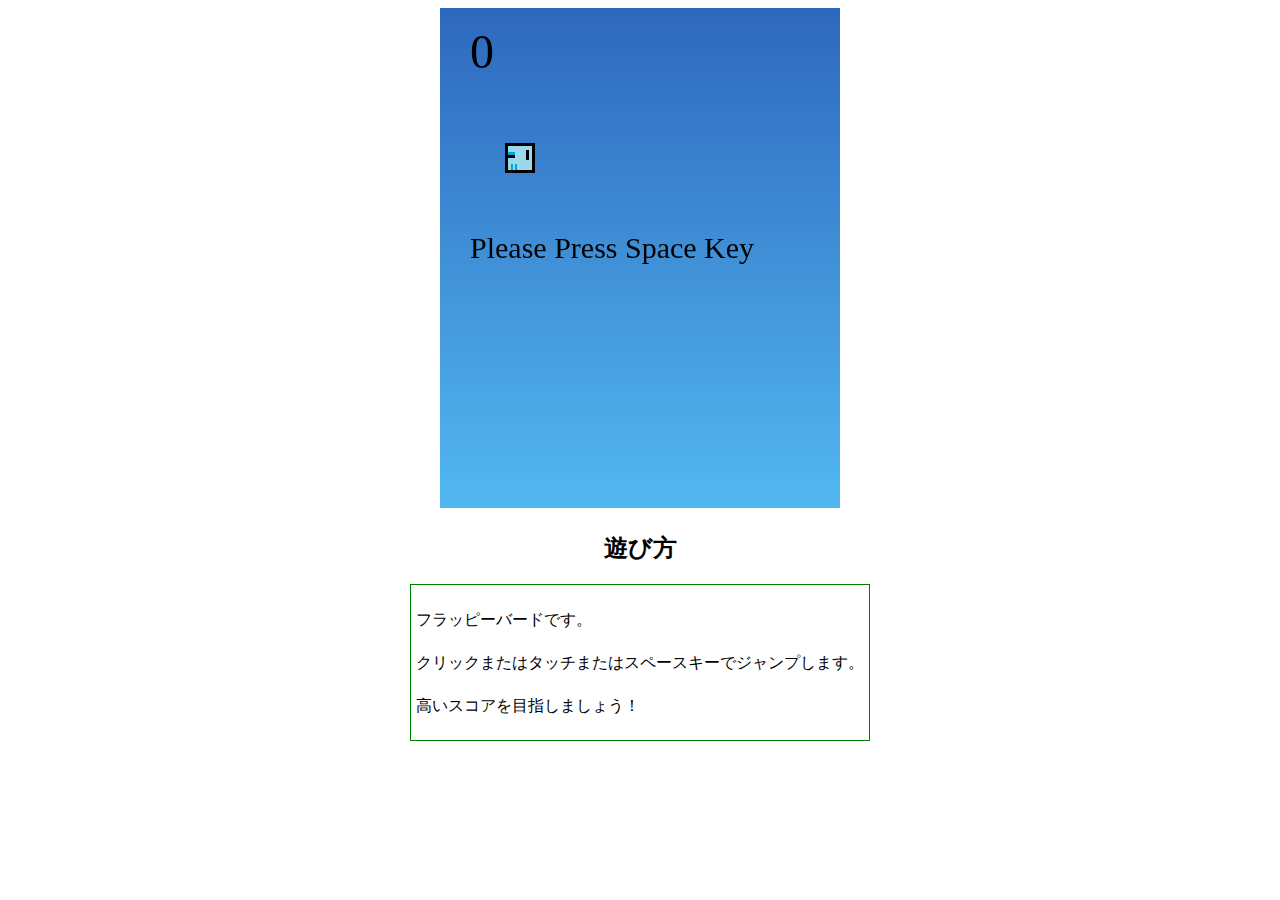
==== index.html @ 68f447a3 "first commit" ====
<!DOCTYPE html>
<html lang="ja">
    <head>
        <meta charset="utf-8">
        <meta name="viewport" content="width=device-width,initial-scale=1.0">
        <title>Bird Game</title>
        <link rel="stylesheet" href="css/style.css" type="text/css">
    </head>
    <body>
        <iframe class="game" src="game.html" width="400" height="500" scrolling="no"
        marginwidth="0" marginheight="0" frameborder="0"></iframe>
        
        <h2>遊び方</h2>
        <div class="explain">
            <p>フラッピーバードです。</p>
            <p>クリックまたはタッチまたはスペースキーでジャンプします。</p>
            <p>高いスコアを目指しましょう！</p>
        </div>
    </body>
</html>
---- css/style.css ----
@charset "UTF-8";

body {
    text-align: center;
}

.game {
    border: none;
}

.explain {
    display: inline-block;
    text-align: left;
    line-height: 1.7;
    border: 1px solid green;
    padding: 5px;
}
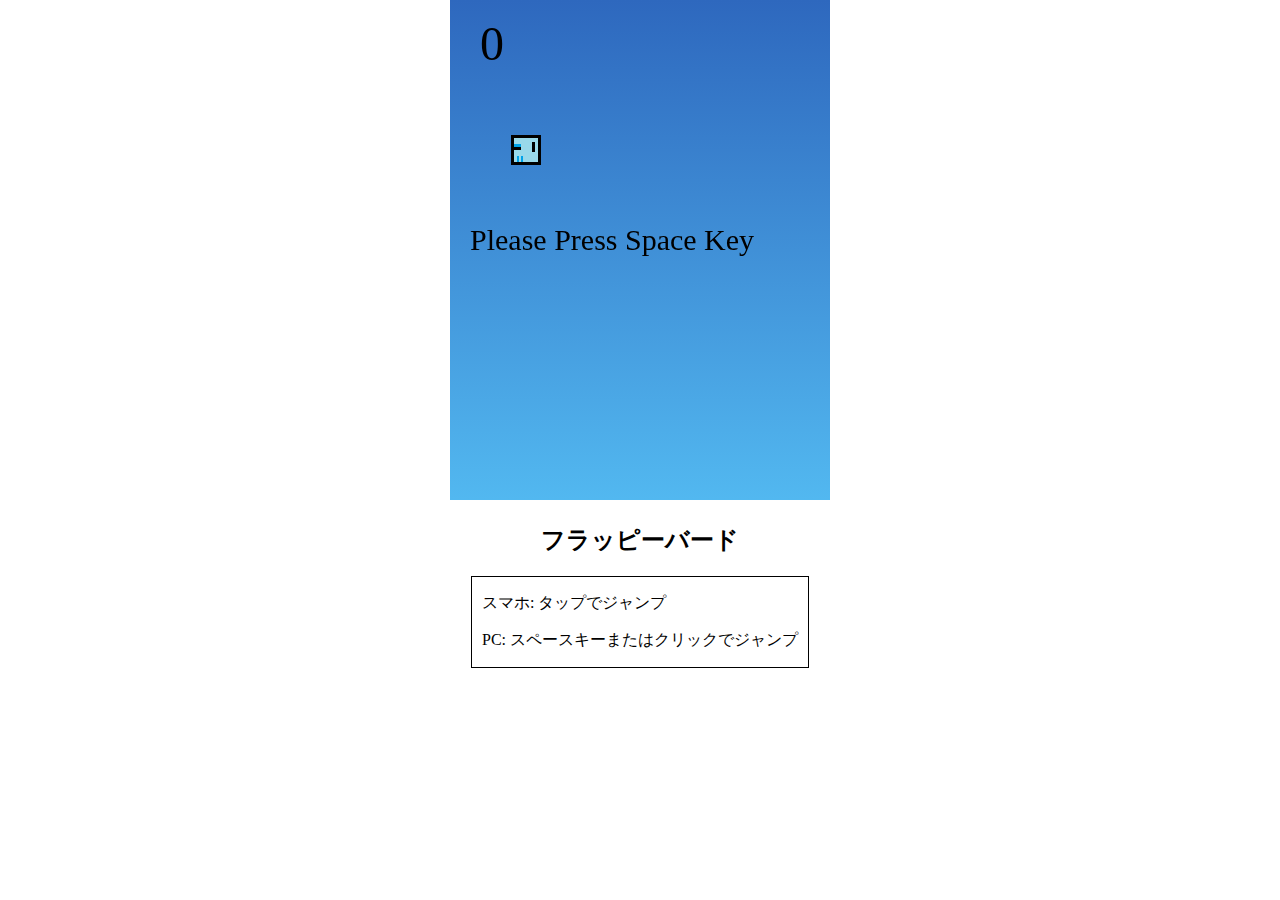
==== commit 24e5b7cb: "レイアウト微調整" ====
--- a/index.html
+++ b/index.html
@@ -2,19 +2,18 @@
 <html lang="ja">
     <head>
         <meta charset="utf-8">
-        <meta name="viewport" content="width=device-width,initial-scale=1.0">
+        <meta name="viewport" content="width=device-width,initial-scale=1.0,user-scalable=no">
         <title>Bird Game</title>
         <link rel="stylesheet" href="css/style.css" type="text/css">
     </head>
     <body>
-        <iframe class="game" src="game.html" width="400" height="500" scrolling="no"
+        <iframe src="game.html" width="380" height="500" scrolling="no"
         marginwidth="0" marginheight="0" frameborder="0"></iframe>
-        
-        <h2>遊び方</h2>
+
+        <h2>フラッピーバード</h2>
         <div class="explain">
-            <p>フラッピーバードです。</p>
-            <p>クリックまたはタッチまたはスペースキーでジャンプします。</p>
-            <p>高いスコアを目指しましょう！</p>
+            <p>スマホ: タップでジャンプ</p>
+            <p>PC: スペースキーまたはクリックでジャンプ</p>
         </div>
     </body>
 </html>--- a/css/style.css
+++ b/css/style.css
@@ -2,16 +2,18 @@
 
 body {
     text-align: center;
+    margin: 0;
+    padding: 0;
+    overflow: hidden;
 }
 
-.game {
+iframe {
     border: none;
 }
 
 .explain {
     display: inline-block;
+    padding: 0 10px;
     text-align: left;
-    line-height: 1.7;
-    border: 1px solid green;
-    padding: 5px;
+    border: 1px solid #000;
 }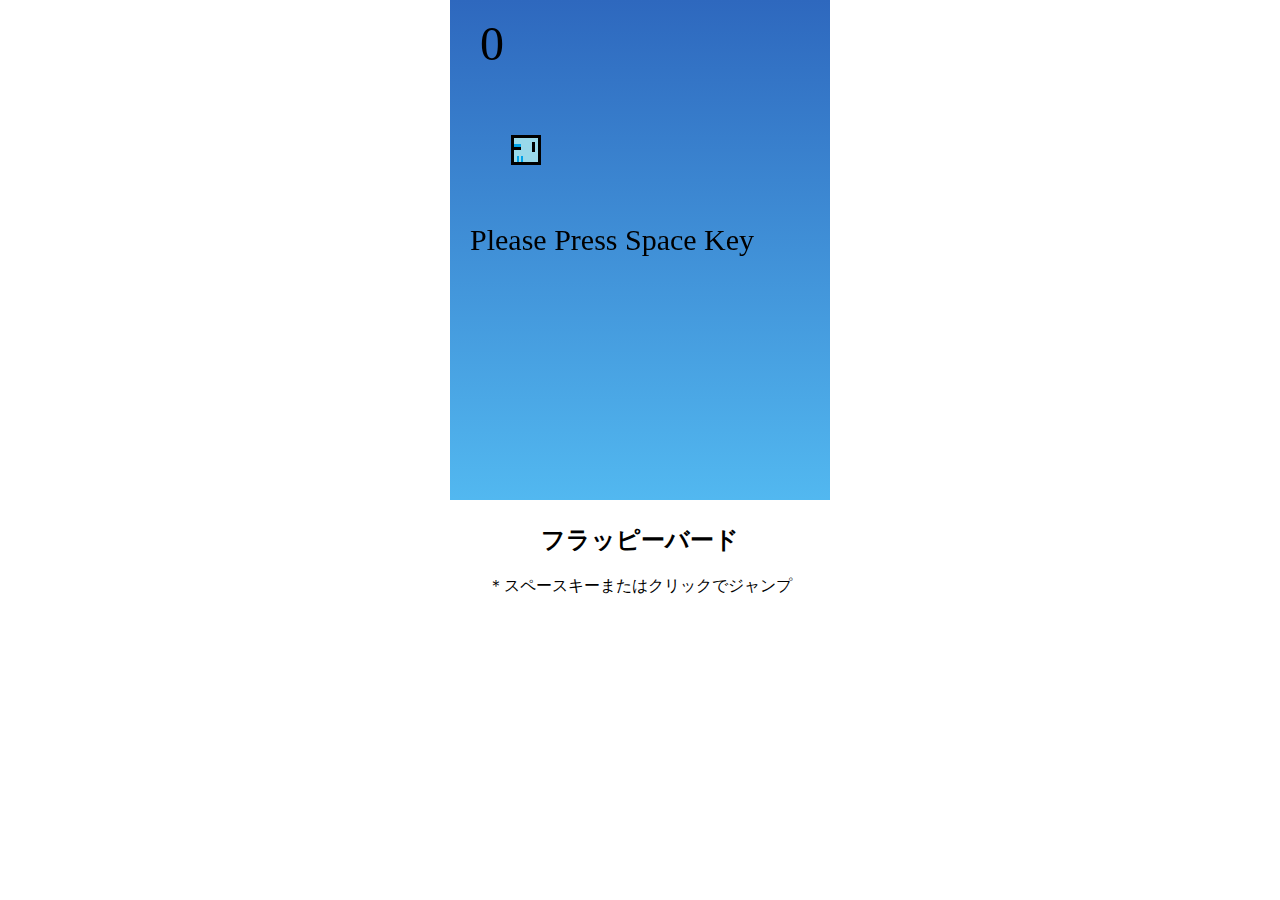
==== commit 2e10ddfb: "テキストを簡潔に" ====
--- a/index.html
+++ b/index.html
@@ -11,9 +11,6 @@
         marginwidth="0" marginheight="0" frameborder="0"></iframe>
 
         <h2>フラッピーバード</h2>
-        <div class="explain">
-            <p>スマホ: タップでジャンプ</p>
-            <p>PC: スペースキーまたはクリックでジャンプ</p>
-        </div>
+        <p>＊スペースキーまたはクリックでジャンプ</p>
     </body>
 </html>--- a/css/style.css
+++ b/css/style.css
@@ -9,11 +9,4 @@
 
 iframe {
     border: none;
-}
-
-.explain {
-    display: inline-block;
-    padding: 0 10px;
-    text-align: left;
-    border: 1px solid #000;
 }